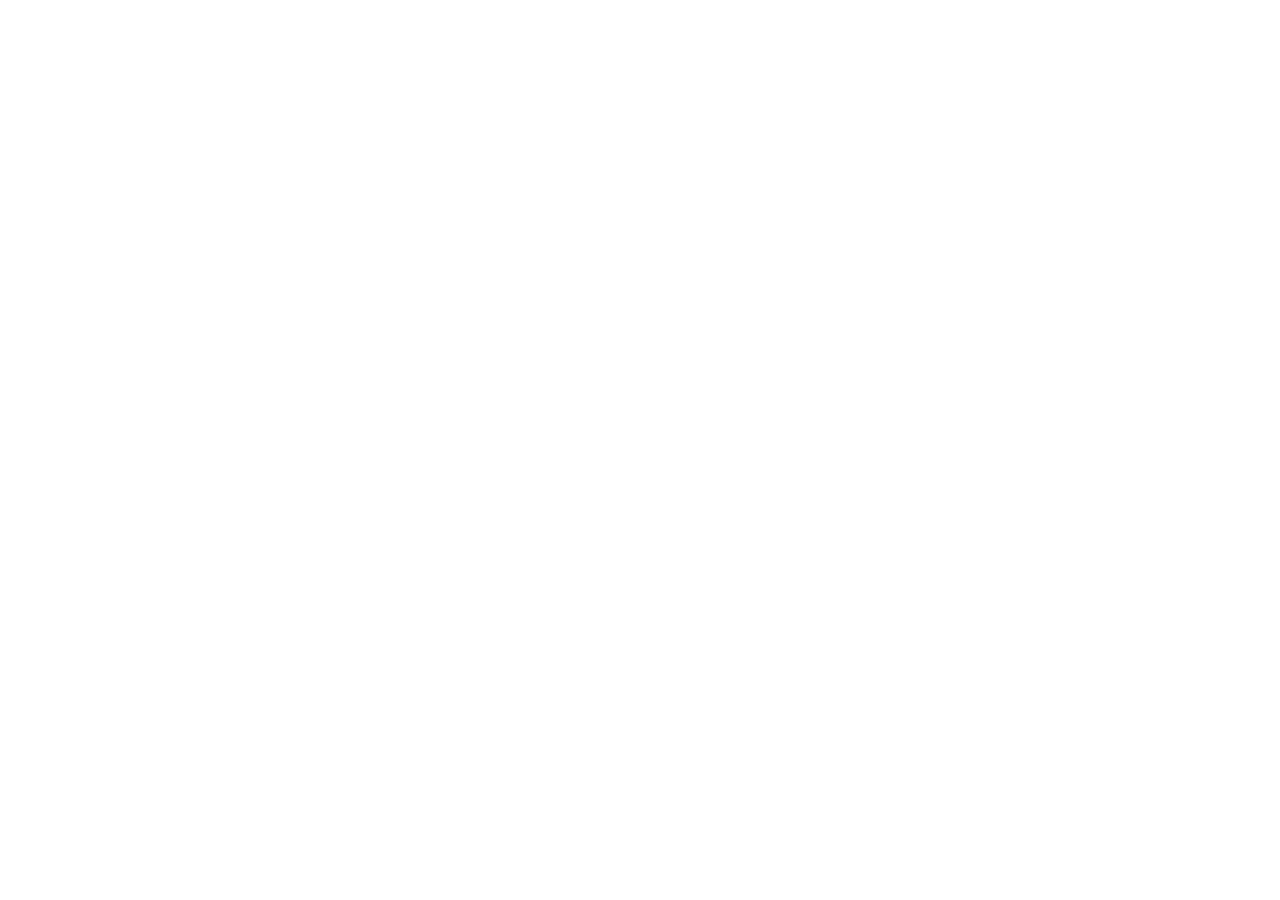
==== week 4/index.html @ 5d7b171d "commit 1" ====
<!DOCTYPE html>
<html lang="en">
<head>
    <meta charset="UTF-8">
    <meta name="viewport" content="width=device-width, initial-scale=1.0">
    <meta name="description" content="Tech Club Registration Page by Vibhu Yadav">
    <meta name="author" content="Vibhu Yadav">
    <title>Tech Club - Vibhu Yadav</title>
    <link rel="icon" href="favicon.ico" type="image/x-icon">
</head>


</body>
</html>
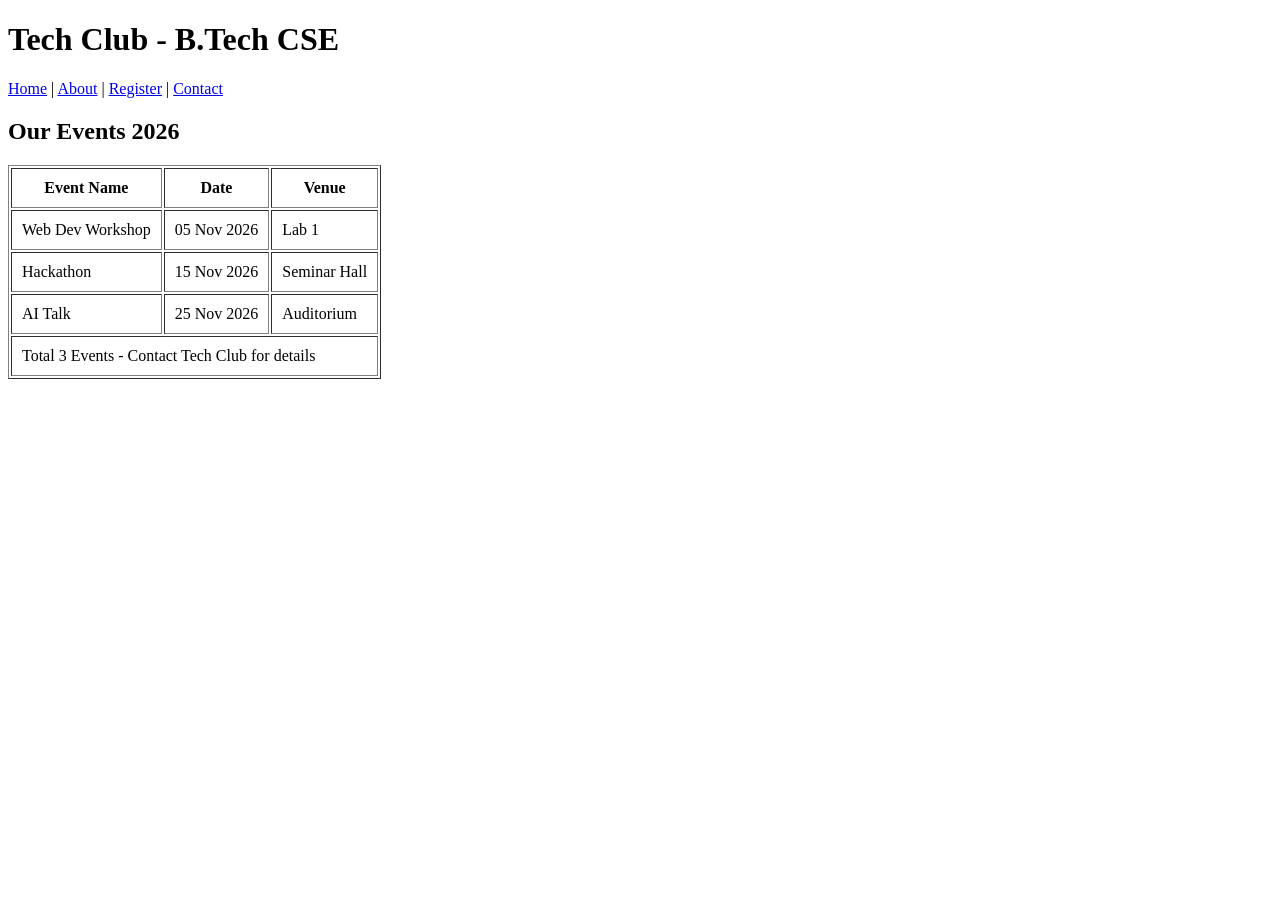
==== commit 3bf366cb: "commit 2" ====
--- a/week 4/index.html
+++ b/week 4/index.html
@@ -9,7 +9,56 @@
     <title>Tech Club - Vibhu Yadav</title>
     <link rel="icon" href="favicon.ico" type="image/x-icon">
 </head>
+<body>
 
+    <header>
+        <h1>Tech Club - B.Tech CSE</h1>
+        <nav>
+            <a href="index.html">Home</a> |
+            <a href="about.html">About</a> |
+            <a href="register.html">Register</a> |
+            <a href="contact.html">Contact</a>
+        </nav>
+    </header>
+
+    <main>
+        <!-- 4.3 Events Table -->
+        <section>
+            <h2>Our Events 2026</h2>
+            <table border="1" cellpadding="10">
+                <thead>
+                    <tr>
+                        <th>Event Name</th>
+                        <th>Date</th>
+                        <th>Venue</th>
+                    </tr>
+                </thead>
+                <tbody>
+                    <tr>
+                        <td>Web Dev Workshop</td>
+                        <td>05 Nov 2026</td>
+                        <td>Lab 1</td>
+                    </tr>
+                    <tr>
+                        <td>Hackathon</td>
+                        <td>15 Nov 2026</td>
+                        <td>Seminar Hall</td>
+                    </tr>
+                    <tr>
+                        <td>AI Talk</td>
+                        <td>25 Nov 2026</td>
+                        <td>Auditorium</td>
+                    </tr>
+                </tbody>
+                <tfoot>
+                    <tr>
+                        <td colspan="3">Total 3 Events - Contact Tech Club for details</td>
+                    </tr>
+                </tfoot>
+            </table>
+        </section>
+
+        
 
 </body>
 </html>
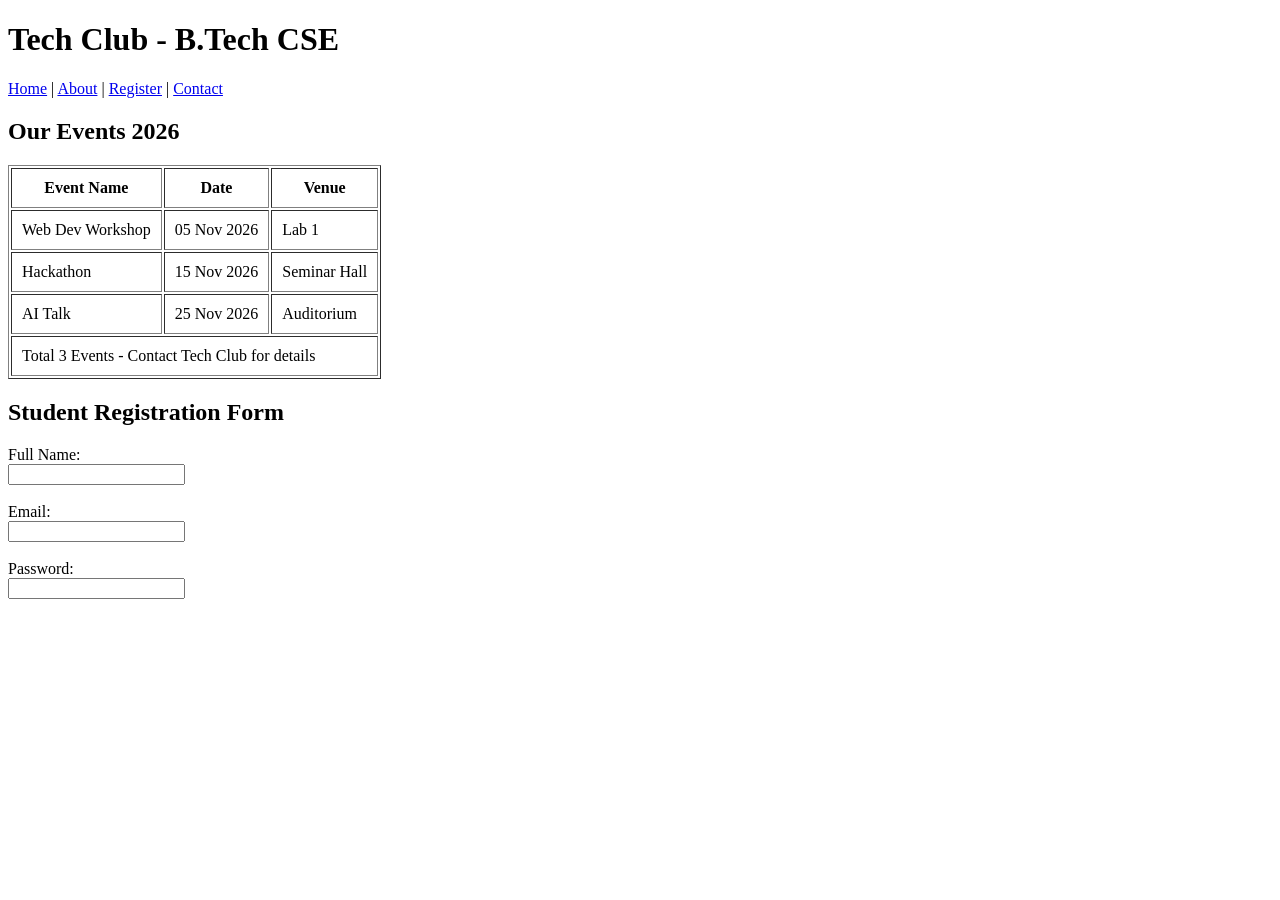
==== commit 4b2879ff: "commit 3" ====
--- a/week 4/index.html
+++ b/week 4/index.html
@@ -57,6 +57,21 @@
                 </tfoot>
             </table>
         </section>
+<!-- 4.1 & 4.2 Registration Form -->
+        <section>
+            <h2>Student Registration Form</h2>
+            <form>
+                <!-- 4.1 -->
+                <label for="name">Full Name:</label><br>
+                <input type="text" id="name" name="name" required><br><br>
+
+                <label for="email">Email:</label><br>
+                <input type="email" id="email" name="email" required><br><br>
+
+                <label for="password">Password:</label><br>
+                <input type="password" id="password" name="password" required><br><br>
+
+                
 
         
 
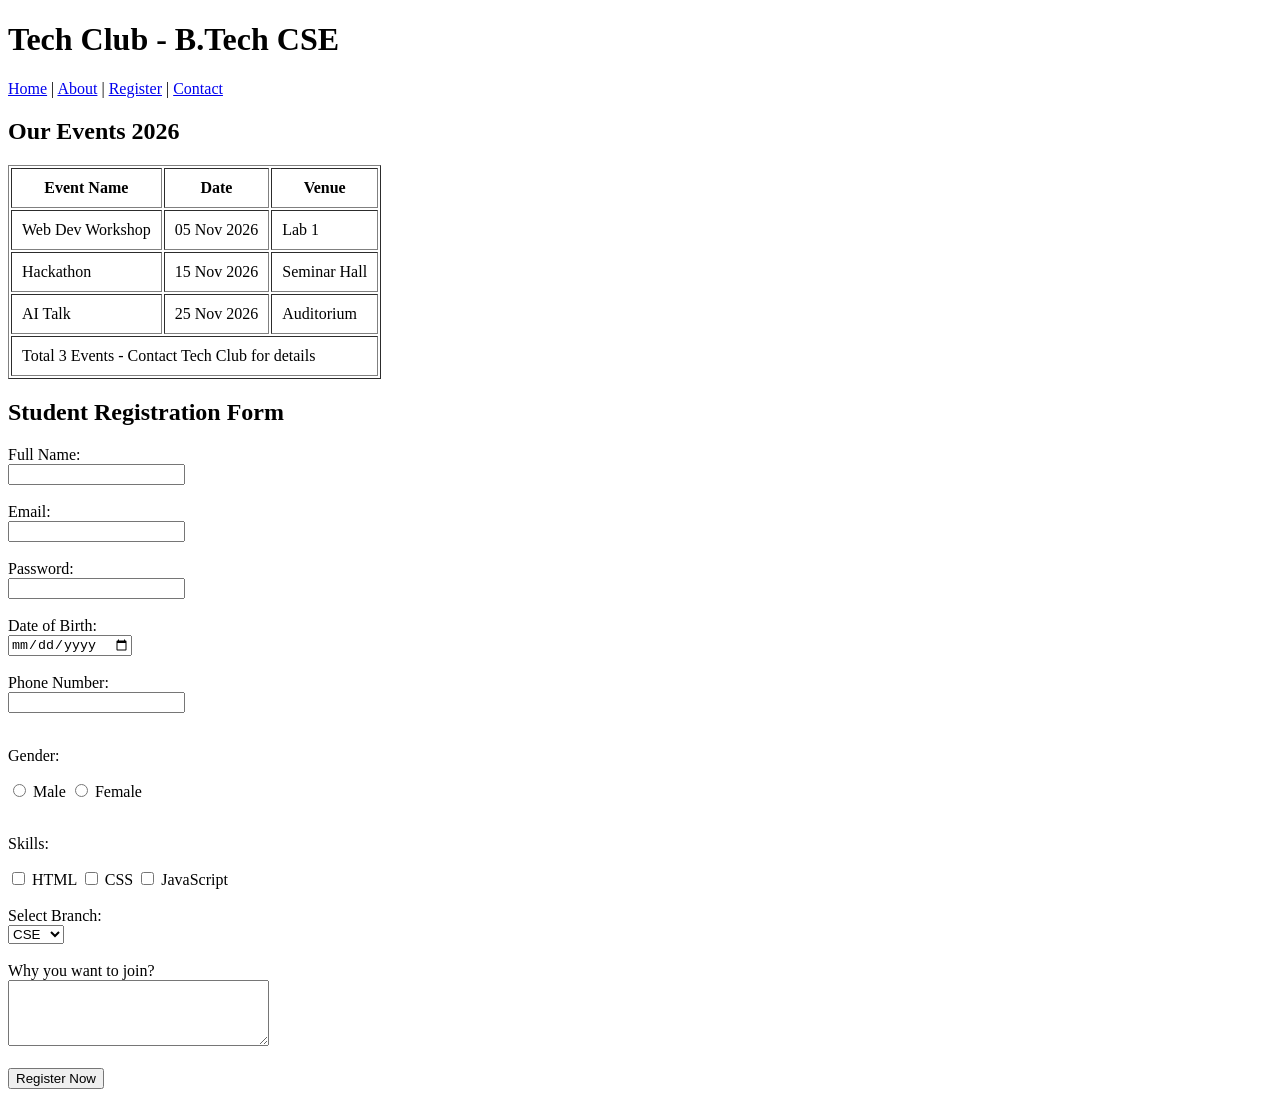
==== commit 5a60bfd8: "commit 4" ====
--- a/week 4/index.html
+++ b/week 4/index.html
@@ -71,7 +71,44 @@
                 <label for="password">Password:</label><br>
                 <input type="password" id="password" name="password" required><br><br>
 
-                
+             <!-- 4.2 -->
+                <label for="dob">Date of Birth:</label><br>
+                <input type="date" id="dob" name="dob"><br><br>
+
+                <label for="phone">Phone Number:</label><br>
+                <input type="tel" id="phone" name="phone"><br><br>
+
+                <p>Gender:</p>
+                <input type="radio" id="male" name="gender" value="male">
+                <label for="male">Male</label>
+                <input type="radio" id="female" name="gender" value="female">
+                <label for="female">Female</label><br><br>
+
+                <p>Skills:</p>
+                <input type="checkbox" id="html" name="skill" value="HTML">
+                <label for="html">HTML</label>
+                <input type="checkbox" id="css" name="skill" value="CSS">
+                <label for="css">CSS</label>
+                <input type="checkbox" id="js" name="skill" value="JS">
+                <label for="js">JavaScript</label><br><br>
+
+                <label for="branch">Select Branch:</label><br>
+                <select id="branch" name="branch">
+                    <option value="cse">CSE</option>
+                    <option value="it">IT</option>
+                    <option value="ece">ECE</option>
+                    <option value="other">Other</option>
+                </select><br><br>
+
+                <label for="message">Why you want to join?</label><br>
+                <textarea id="message" name="message" rows="4" cols="30"></textarea><br><br>
+
+                <input type="submit" value="Register Now">
+            </form>
+        </section>
+    </main>
+
+       
 
         
 
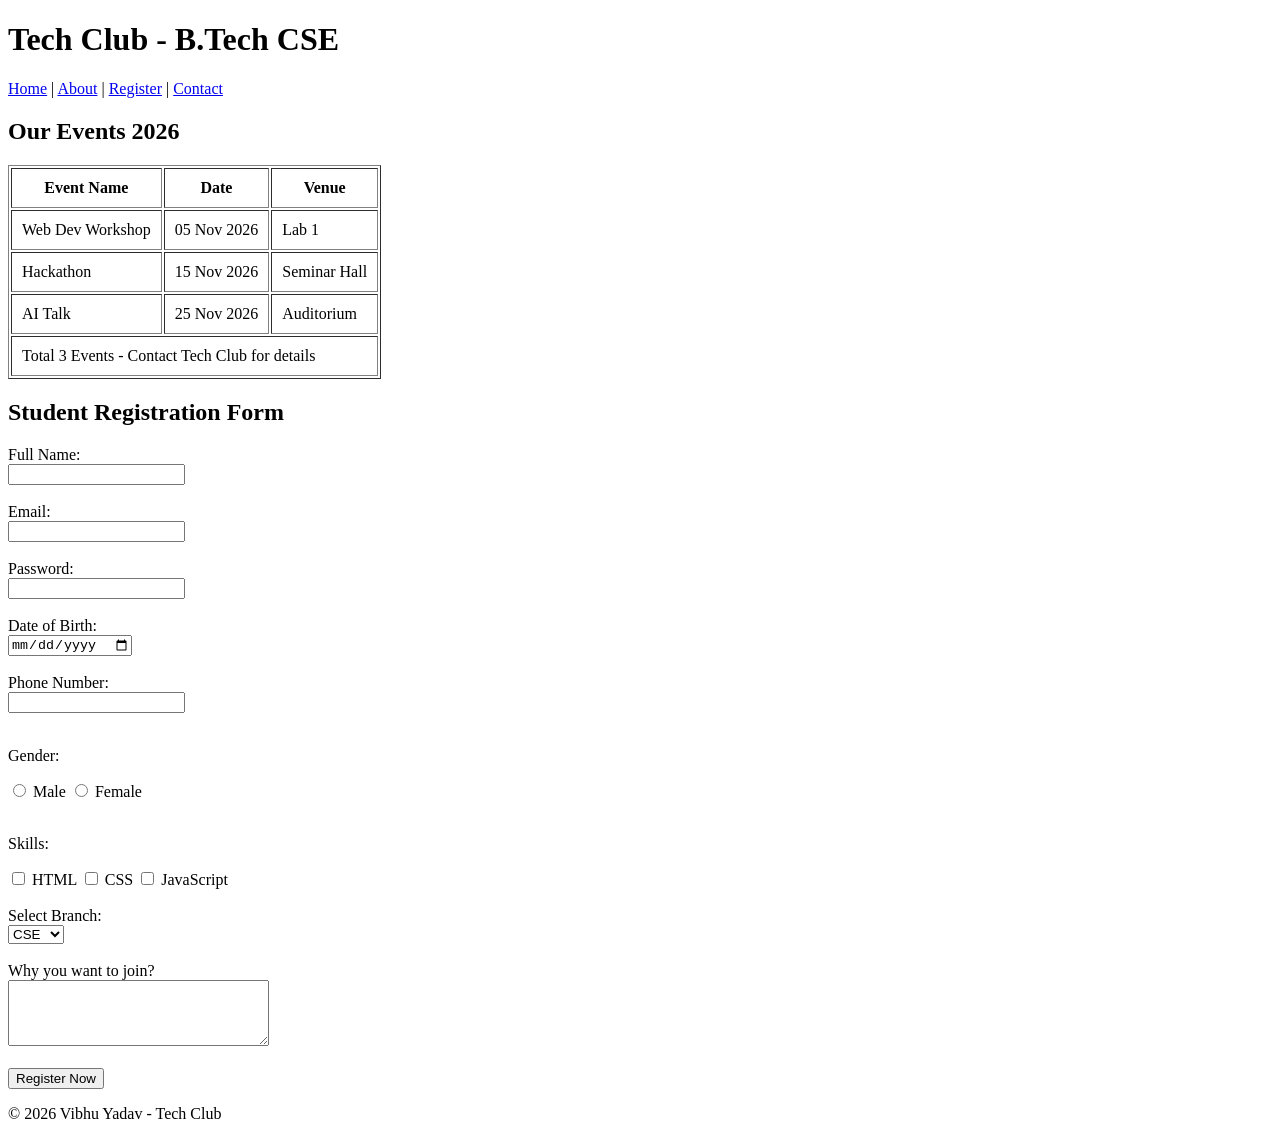
==== commit 17f73d6b: "commit 5" ====
--- a/week 4/index.html
+++ b/week 4/index.html
@@ -107,10 +107,10 @@
             </form>
         </section>
     </main>
-
-       
-
-        
+<footer>
+        <p>&copy; 2026 Vibhu Yadav - Tech Club</p>
+    </footer>
+    
 
 </body>
 </html>
